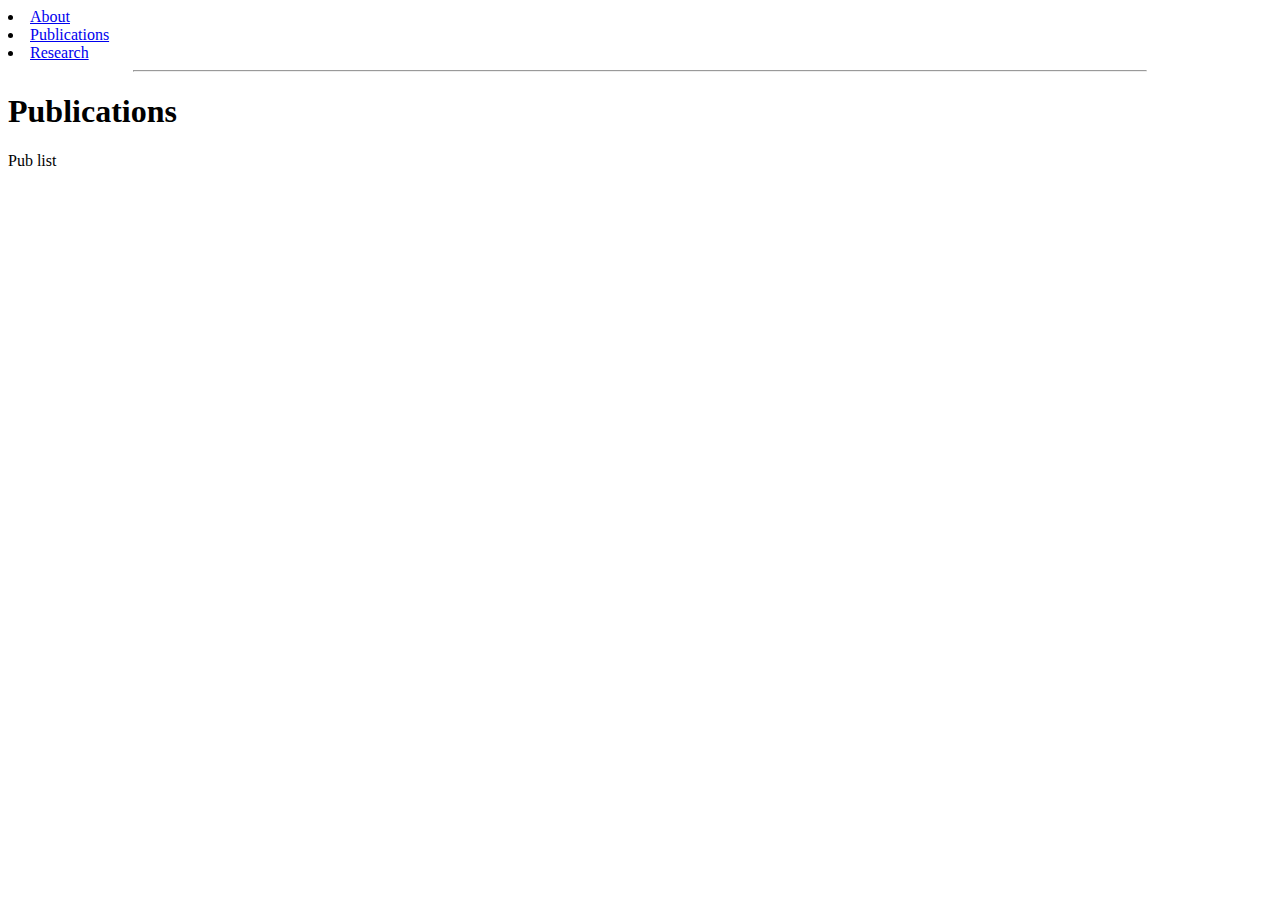
==== html/interest.html @ c1469a86 "Create interest.html" ====
<html lang="en-US">
  <head>
    <link rel="stylesheet" href="../css/style.css">
  </head>
  <body>
  <div class="navbar">
    <li><a href="../">About</a></li>
    <li><a href="./interest">Publications</a></li>
    <li><a href="./research">Research</a></li>
  </div>
  <hr width=80%>
  <div class="main">
    <h1>Publications</h1>
    <p>Pub list</p>
      
</html>
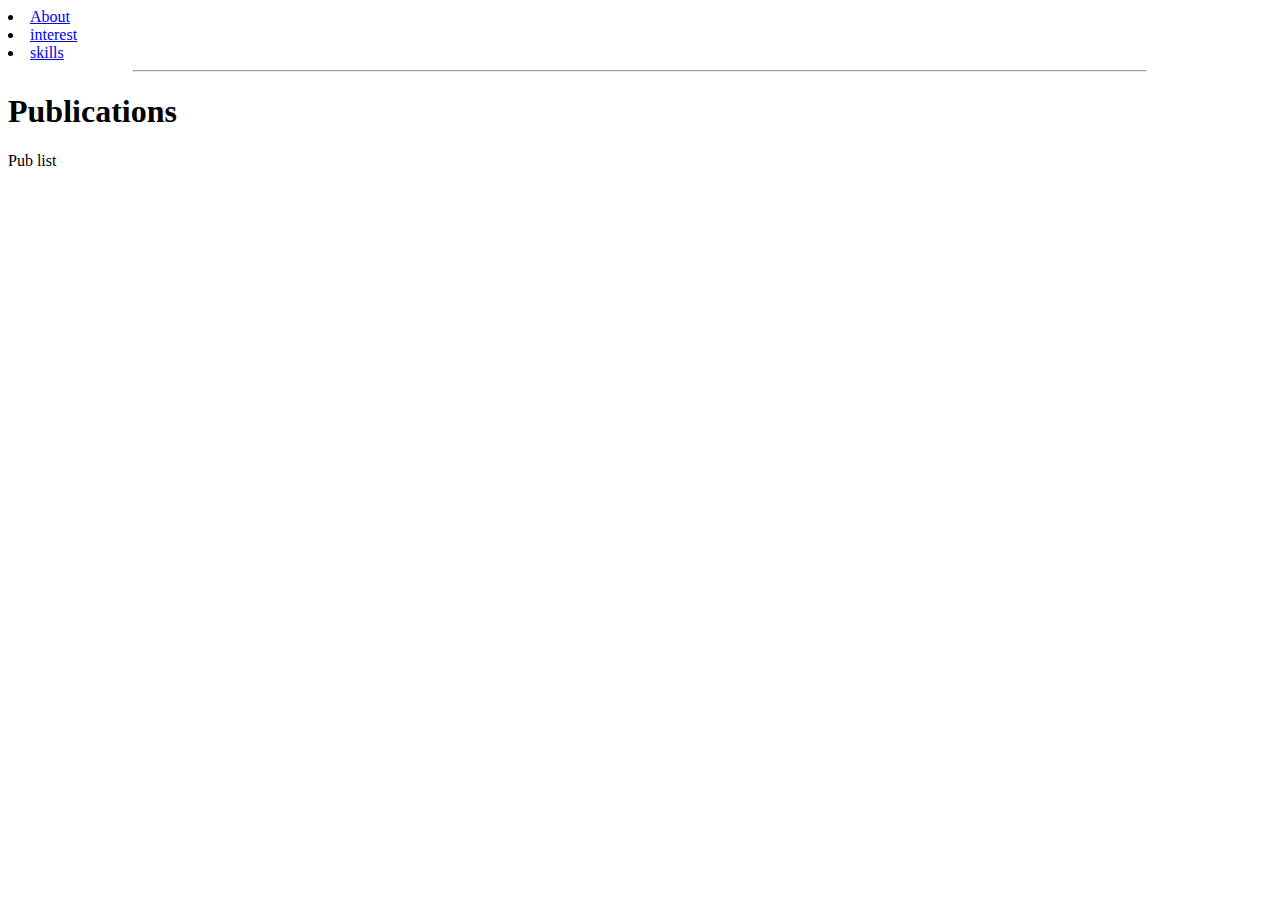
==== commit c69a41c4: "Update interest.html" ====
--- a/html/interest.html
+++ b/html/interest.html
@@ -5,8 +5,8 @@
   <body>
   <div class="navbar">
     <li><a href="../">About</a></li>
-    <li><a href="./interest">Publications</a></li>
-    <li><a href="./research">Research</a></li>
+    <li><a href="./interest">interest</a></li>
+    <li><a href="./skills">skills</a></li>
   </div>
   <hr width=80%>
   <div class="main">
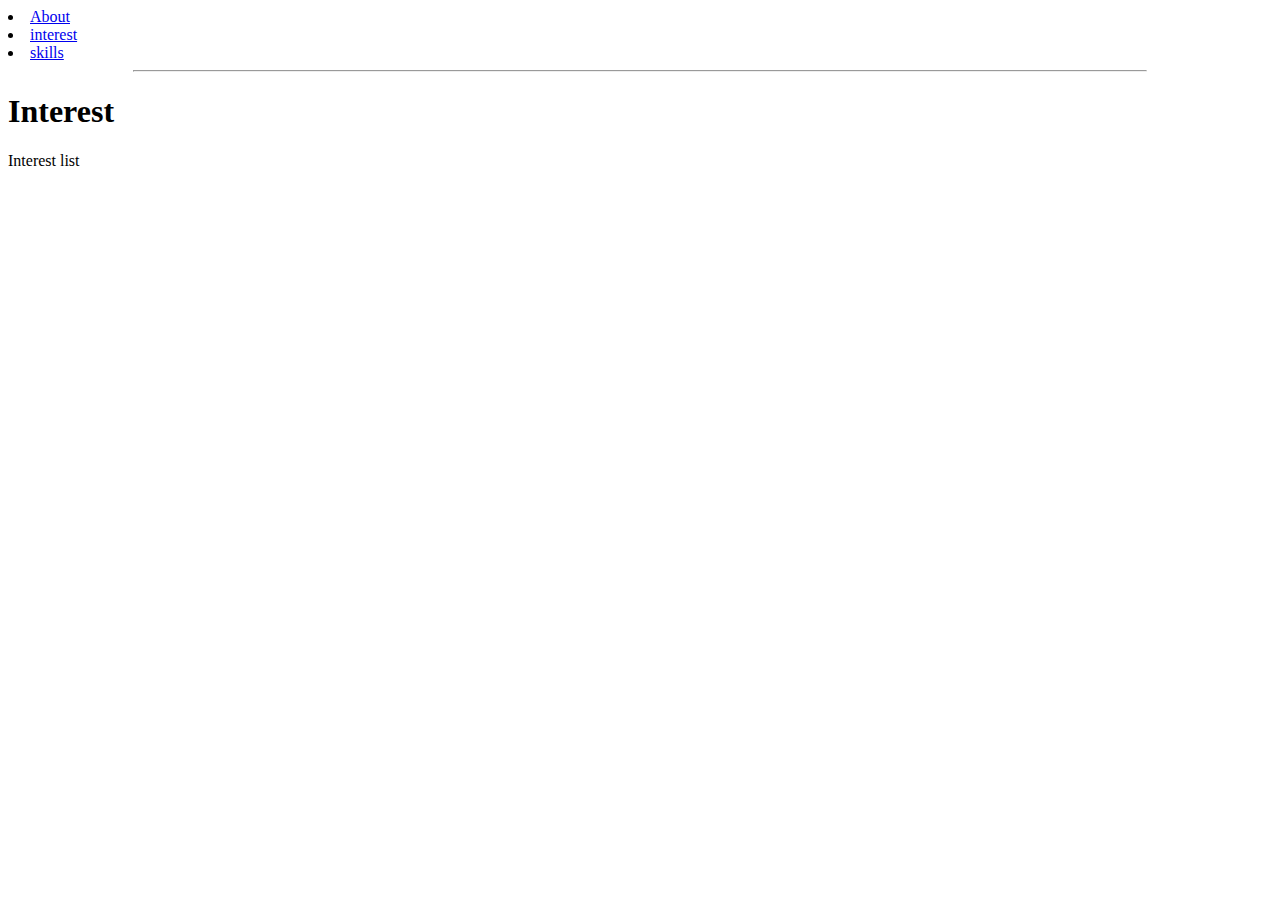
==== commit 891cc496: "Update interest.html" ====
--- a/html/interest.html
+++ b/html/interest.html
@@ -5,12 +5,12 @@
   <body>
   <div class="navbar">
     <li><a href="../">About</a></li>
-    <li><a href="./interest">interest</a></li>
-    <li><a href="./skills">skills</a></li>
+    <li><a href="./Interest">interest</a></li>
+    <li><a href="./Skills">skills</a></li>
   </div>
   <hr width=80%>
   <div class="main">
-    <h1>Publications</h1>
-    <p>Pub list</p>
+    <h1>Interest</h1>
+    <p>Interest list</p>
       
 </html>
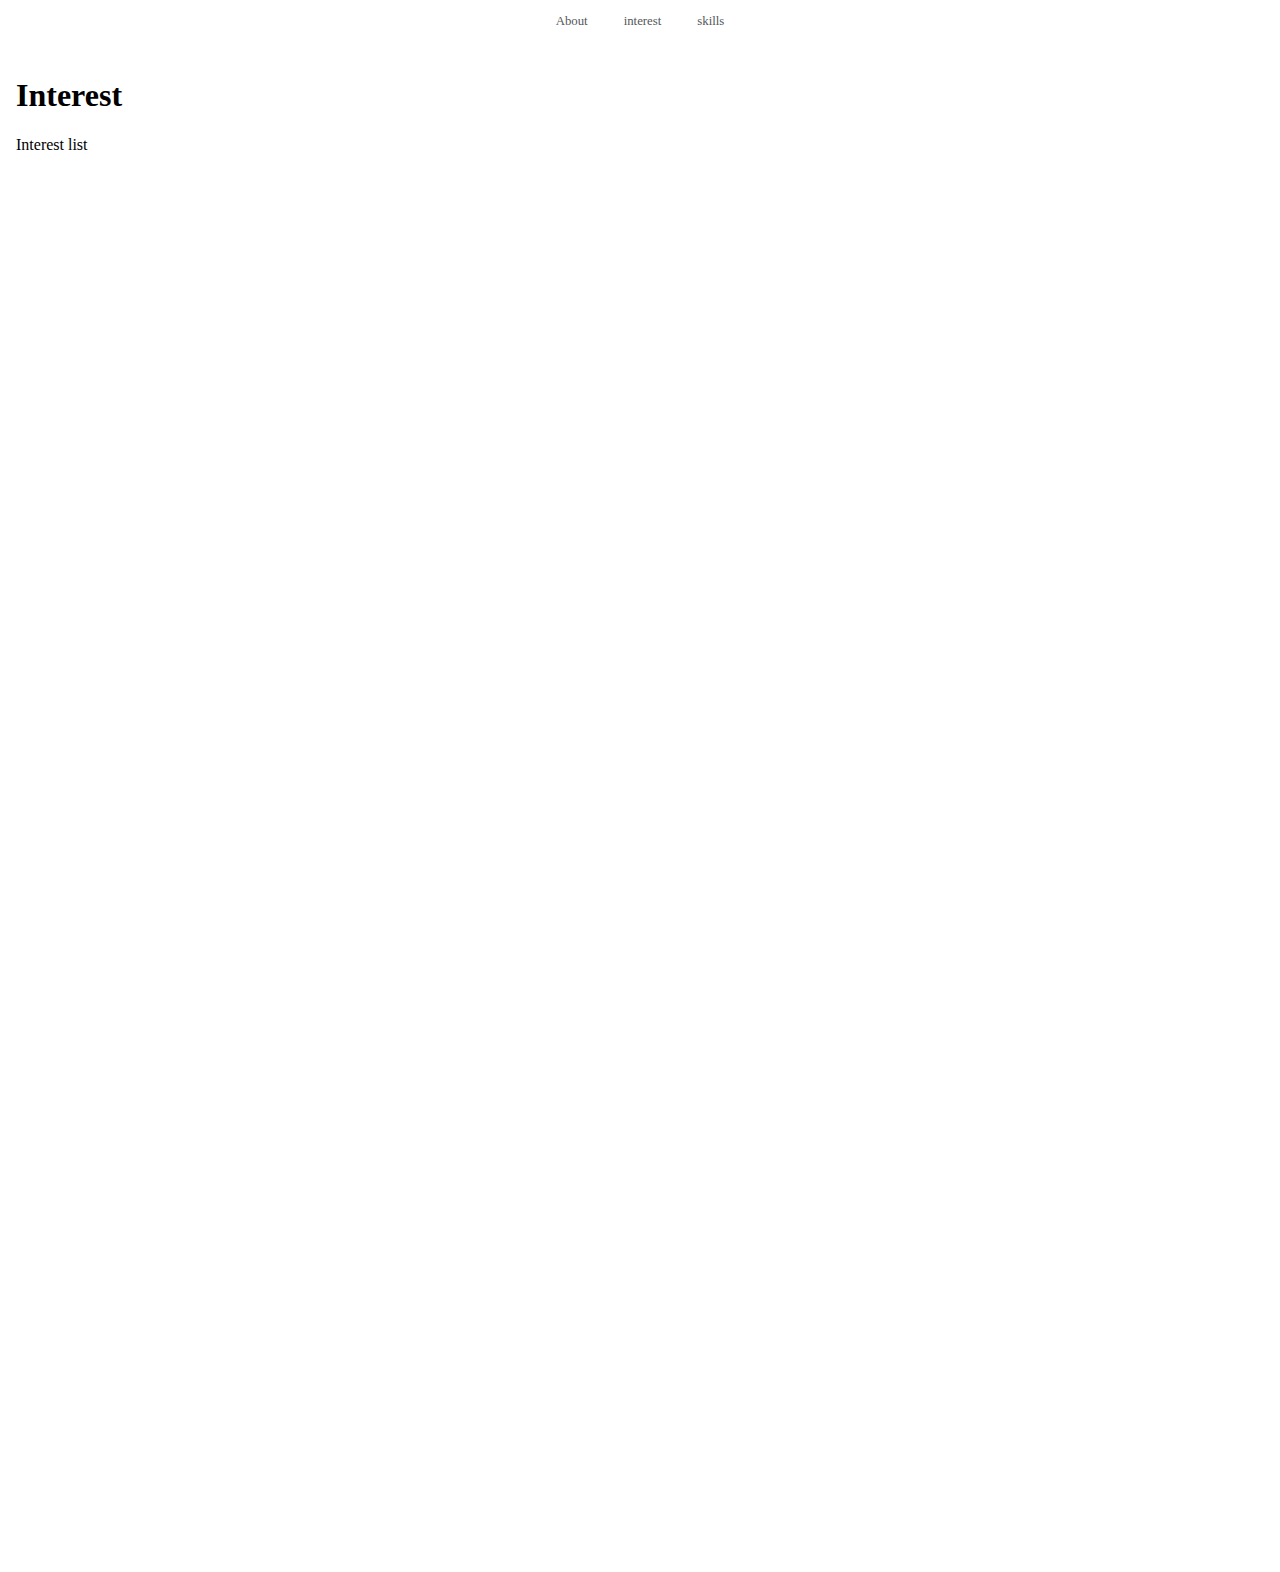
==== commit b268fdd1: "Update interest.html" ====
--- a/html/interest.html
+++ b/html/interest.html
@@ -11,6 +11,6 @@
   <hr width=80%>
   <div class="main">
     <h1>Interest</h1>
-    <p>Interest list</p>
+    <p>Interest list</p> 
       
 </html>
--- a/css/style.css
+++ b/css/style.css
@@ -0,0 +1,64 @@
+body {margin:0;}
+
+.navbar {
+  overflow: hidden;
+  position: fixed;
+  top: 0;
+  color: #FFFFFF;
+  background-color: #FFFFFF;
+  width: 100%;
+  list-style: none;
+  margin: auto;
+  padding:0;
+  text-align:center;
+}
+
+.navbar a {
+  display: inline-block;
+  color: #54585A;
+  text-align: center;
+  padding: 14px 16px 4px;
+  text-decoration: none;
+  font-size: 1vw;
+}
+
+.navbar a:active {
+  color: black;
+}
+
+.navbar li {
+  display:inline;
+}
+
+.navbar a:hover {
+  color: black;
+}
+
+.main {
+  padding: 16px;
+  margin-top: 30px;
+  height: 1500px;
+}
+
+.img1 {
+  float: right;
+}
+
+.clearfix {
+  width: 80%;
+  margin: auto;
+}
+
+.clearfix::after {
+  content: "";
+  clear: both;
+  display: table;
+}
+
+.clearfix h1 {
+  font-size:3vw
+}
+
+.clearfix p {
+  font-size:1vw
+}
